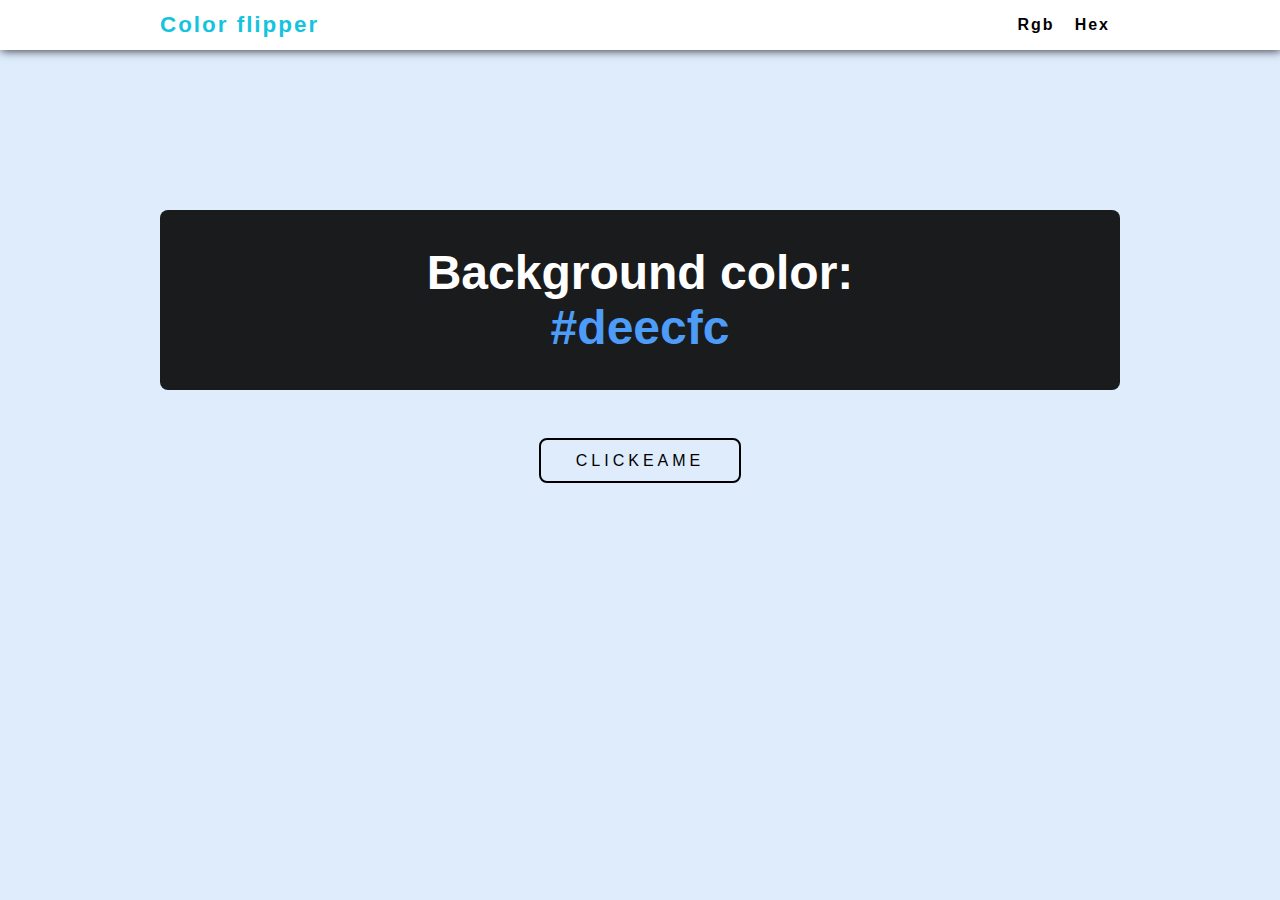
==== hex.html @ d12246ea "A color flipper, it can change the background color of the page randomly, it works with rgb and hex." ====
<!DOCTYPE html>
<html lang="en">
<head>
	<meta charset="UTF-8">
	<meta name="viewport" content="width=device-width, initial-scale=1.0">
	<link rel="stylesheet" href="styles.css">
	<title>Color || Flipper</title>
</head>
<body>
	<header>
		<nav class="navigation">
		<div class="container flex">
			<h2>Color flipper</h2>
			<ul class="nav-links">
				<li><a href="index.html">Rgb</a></li>
				<li><a href="hex.html">Hex</a></li>
			</ul>
		
		</div>
		</nav>
	</header>
	<main class="container">
		<div class="front">
			<h1 id="title">Background color: <span class="color">#deecfc</span></h1>
		</div>
		<button class="btn-hero btn" id="hex">Clickeame</button>
	</main>
	
<script src="app.js"></script>
</body>
</html>
---- styles.css ----
body{
	margin: 0;
	padding: 0;
	font-family: arial, sans-serif;
	background: #deecfc;
}
.container{
	max-width: 75%;
	margin: 0 auto;
}
.front{
	background: rgb(26, 27, 28);
	color: #fff;
	width: auto;
	padding: 3px;
	border-radius: 8px;
	text-align: center;
	margin-top: 10rem;
}
.front h1 {
	font-size: 3em;
}
.navigation{
	letter-spacing: 2px;
	box-shadow: 1px 1px 9px rgb(57, 60, 64);
	background: #fff;
}
.flex{
	display: flex;
	align-items: center;
	justify-content: space-between;
}
.navigation .nav-links{
	display: flex;
	list-style: none;
	justify-content: space-between;
	padding: 0;
}
.nav-links li a{
	font-size: 1rem;
	font-family: arial;
	margin: 0 10px;
	text-decoration: none;
	color: black;
	font-weight: bold;
}
.nav-links li a:hover{
	color: dodgerblue;
}
.navigation h2{
	font-size: 1.4em;
	color: rgb(20, 195, 222);
	margin: .75rem 0;
}
.btn-hero{
	display: block;
	padding: .7rem 2.2rem;
	border: 2px solid black;
	border-radius: 8px;
	color: black;
	background: none;
	margin: 3rem auto;
	cursor: pointer;
	font-size: 1rem;
	text-transform: uppercase;
	letter-spacing: 4px;
	transition: all .4s ease;
	font-weight: 400;
}
.btn-hero:hover{
	color: #fff;
	background: rgb(26, 27, 28);
}
.btn-hero:focus{
	outline: none;
}
.color{
	color: rgb(77, 156, 247);
	display: block;
}
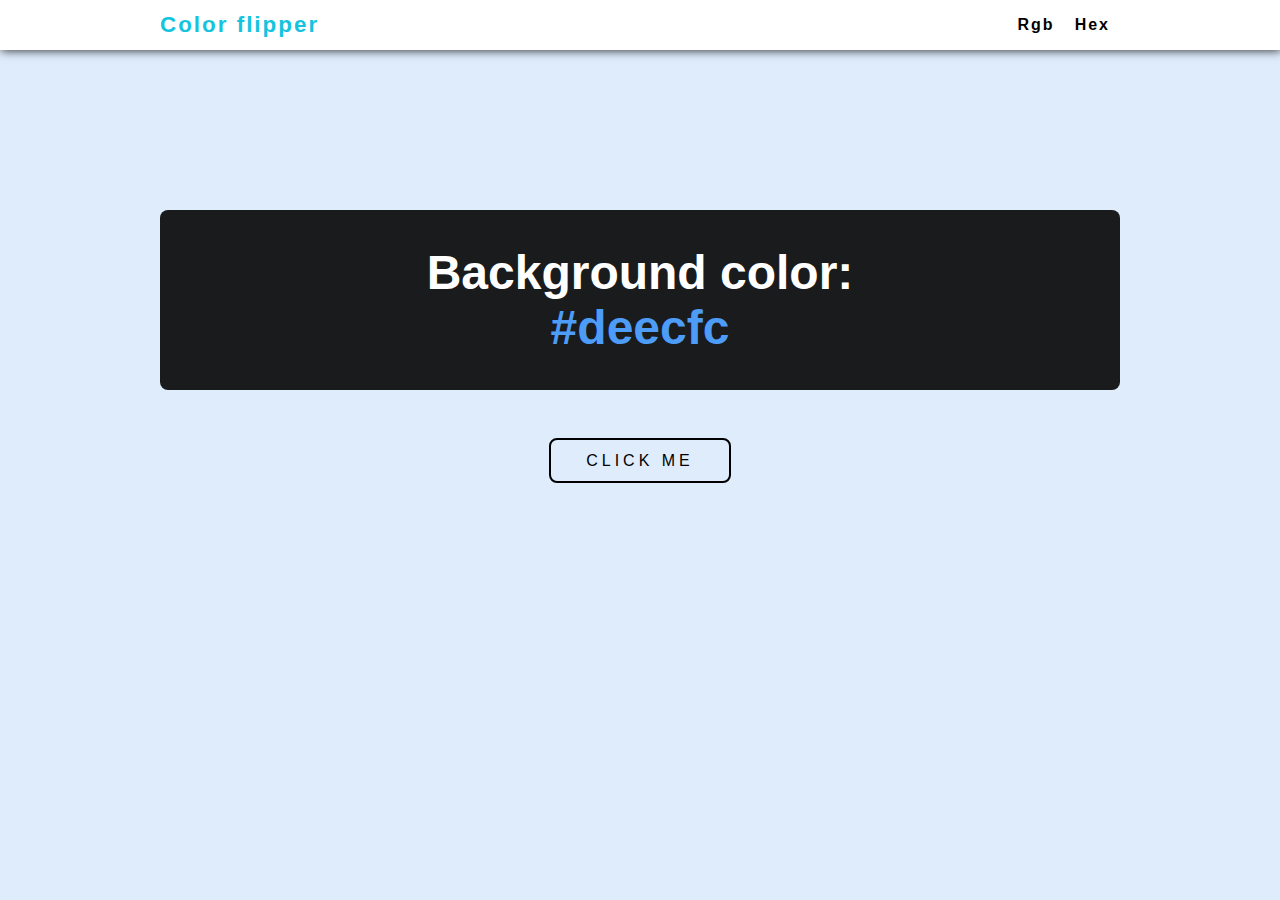
==== commit a6cdf37c: "Hexadecimal color page" ====
--- a/hex.html
+++ b/hex.html
@@ -23,7 +23,7 @@
 		<div class="front">
 			<h1 id="title">Background color: <span class="color">#deecfc</span></h1>
 		</div>
-		<button class="btn-hero btn" id="hex">Clickeame</button>
+		<button class="btn-hero btn" id="hex">Click me</button>
 	</main>
 	
 <script src="app.js"></script>
